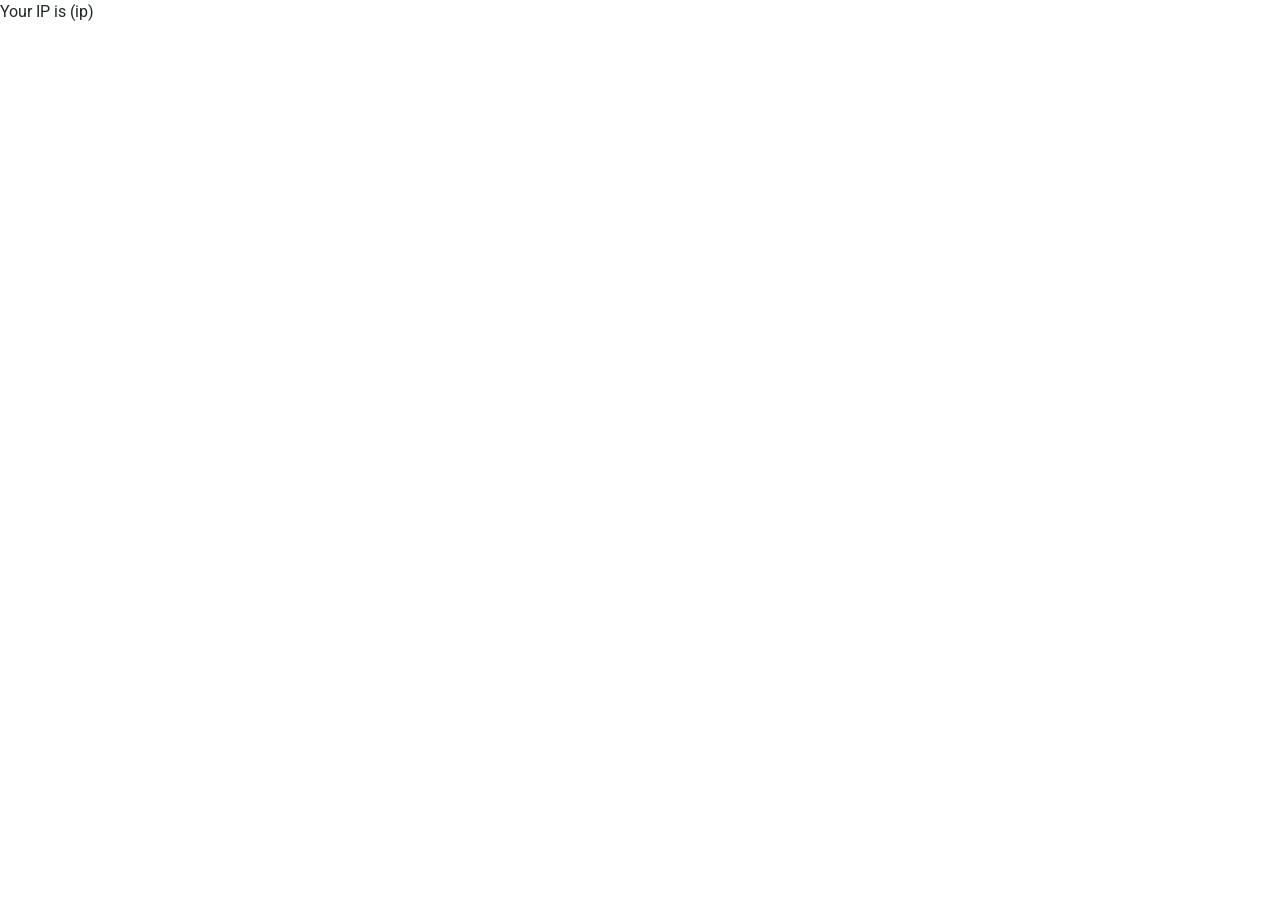
==== readme.html @ 74631bad "Rename readme.md to readme.html" ====
<!DOCTYPE html>
<html lang='en'>
    <head>
        <meta charset="utf-8">
        <meta name="viewport" content="width=device-width, initial-scale=1">

        <link rel="preconnect" href="https://fonts.googleapis.com">
        <link rel="preconnect" href="https://fonts.gstatic.com" crossorigin>
        <link href="https://fonts.googleapis.com/css2?family=Roboto:wght@300&display=swap" rel="stylesheet">

        <link href='./styles.css' rel='stylesheet'>
        <link href="https://cdn.jsdelivr.net/npm/bootstrap@5.1.0/dist/css/bootstrap.min.css" rel="stylesheet" integrity="sha384-KyZXEAg3QhqLMpG8r+8fhAXLRk2vvoC2f3B09zVXn8CA5QIVfZOJ3BCsw2P0p/We" crossorigin="anonymous">
    </head>
    <body>
        <div class="ip-box">
        <p class="ip">Your IP is (ip)<?php echo $ip; ?></p>
        </div>
        
        <script src="https://cdn.jsdelivr.net/npm/bootstrap@5.1.0/dist/js/bootstrap.bundle.min.js" integrity="sha384-U1DAWAznBHeqEIlVSCgzq+c9gqGAJn5c/t99JyeKa9xxaYpSvHU5awsuZVVFIhvj" crossorigin="anonymous"></script>
    </body>
</html>
---- styles.css ----
.ip {
    box-align: 'center';
    font-family: 'Roboto', sans-serif;
}

ip-box {
  width: 90%;
  border: 5px solid black;
  padding: 50px;
  margin: 20px;
  background: grey;
}
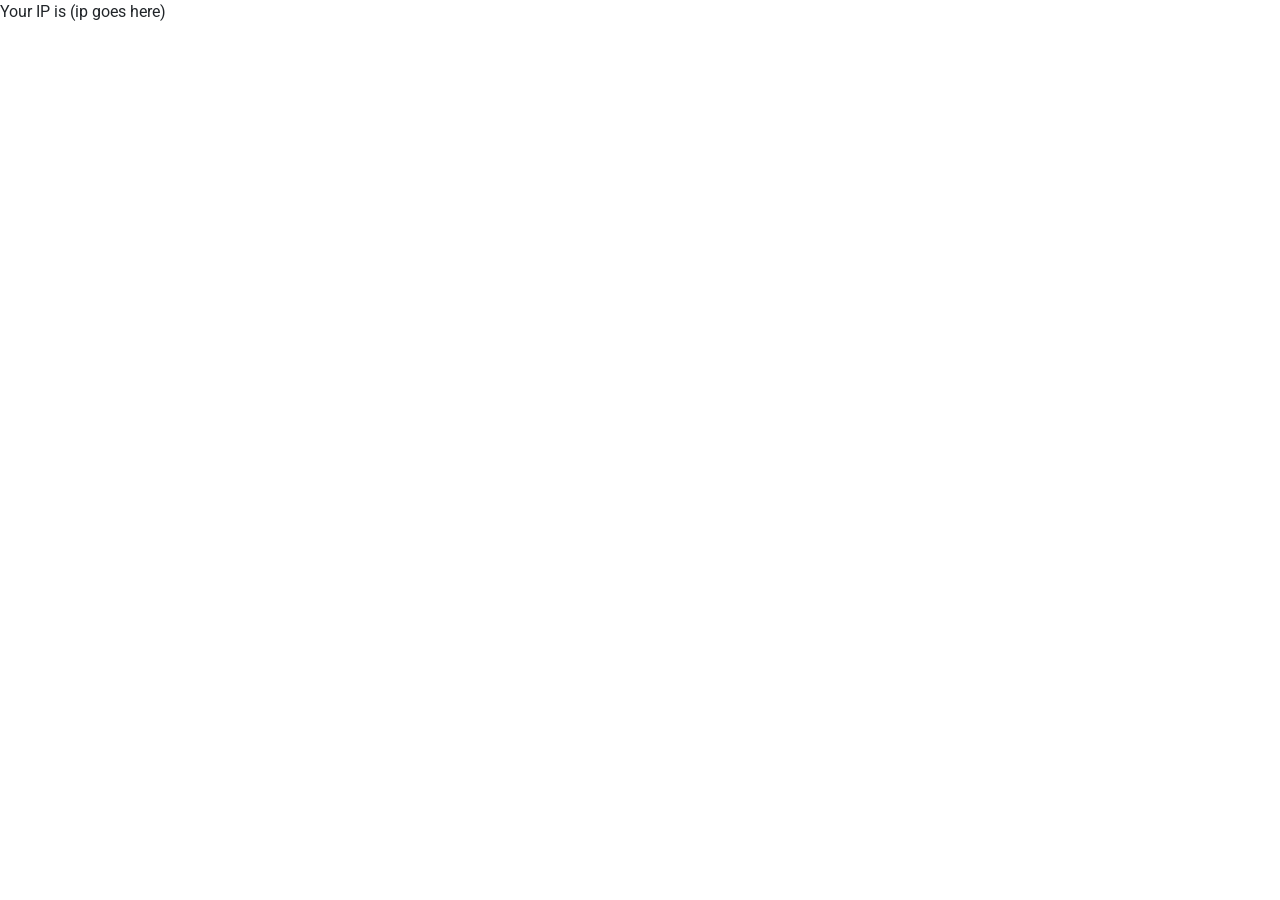
==== commit 822de1c5: "Update readme.html" ====
--- a/readme.html
+++ b/readme.html
@@ -8,12 +8,12 @@
         <link rel="preconnect" href="https://fonts.gstatic.com" crossorigin>
         <link href="https://fonts.googleapis.com/css2?family=Roboto:wght@300&display=swap" rel="stylesheet">
 
-        <link href='./styles.css' rel='stylesheet'>
+        <link href='https://tpguy825.github.io/whatismyip.tpyt.uk/styles.css' rel='stylesheet'>
         <link href="https://cdn.jsdelivr.net/npm/bootstrap@5.1.0/dist/css/bootstrap.min.css" rel="stylesheet" integrity="sha384-KyZXEAg3QhqLMpG8r+8fhAXLRk2vvoC2f3B09zVXn8CA5QIVfZOJ3BCsw2P0p/We" crossorigin="anonymous">
     </head>
     <body>
         <div class="ip-box">
-        <p class="ip">Your IP is (ip)<?php echo $ip; ?></p>
+        <p class="ip">Your IP is (ip goes here)<?php echo $ip; ?></p>
         </div>
         
         <script src="https://cdn.jsdelivr.net/npm/bootstrap@5.1.0/dist/js/bootstrap.bundle.min.js" integrity="sha384-U1DAWAznBHeqEIlVSCgzq+c9gqGAJn5c/t99JyeKa9xxaYpSvHU5awsuZVVFIhvj" crossorigin="anonymous"></script>
